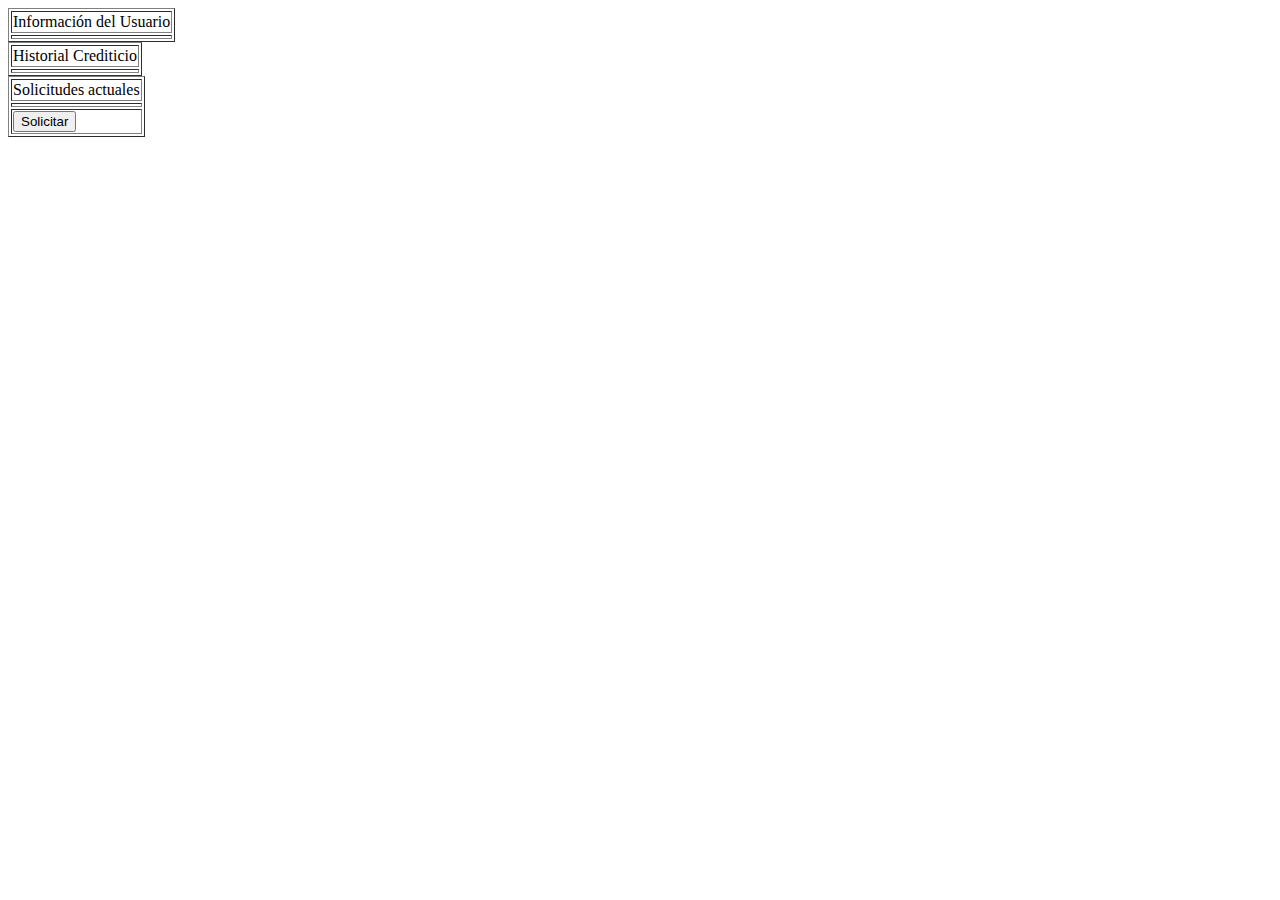
==== Vista/formulario.html @ 65b38c04 "Primeros pasos" ====
<!DOCTYPE html>
<html>
<head>
	<meta charset="utf-8">
	<title>EasyCredit</title>
</head>
<body>
	<section id="seccion1">
		<div id="informacion">
			<table border="1">
				<tr>
					<td>Información del Usuario</td>
				</tr>
				<tr>
					<td></td>
				</tr>
			</table>
		</div>
	</section>
	<section id="seccion2">
		<div id="historial">
			<table border="1">
				<tr>
					<td>Historial Crediticio</td>
				</tr>
				<tr>
					<td></td>
				</tr>
			</table>
		</div>
	</section>
	<section id="seccion3">
		<div id="solicitudes">
			<table border="1">
				<tr>
					<td>Solicitudes actuales</td>
				</tr>
				<tr>
					<td></td>
				</tr>
				<tr>
					<td><button id="solicitar">Solicitar</button></td>
				</tr>
			</table>
		</div>
	</section>
</body>
</html>
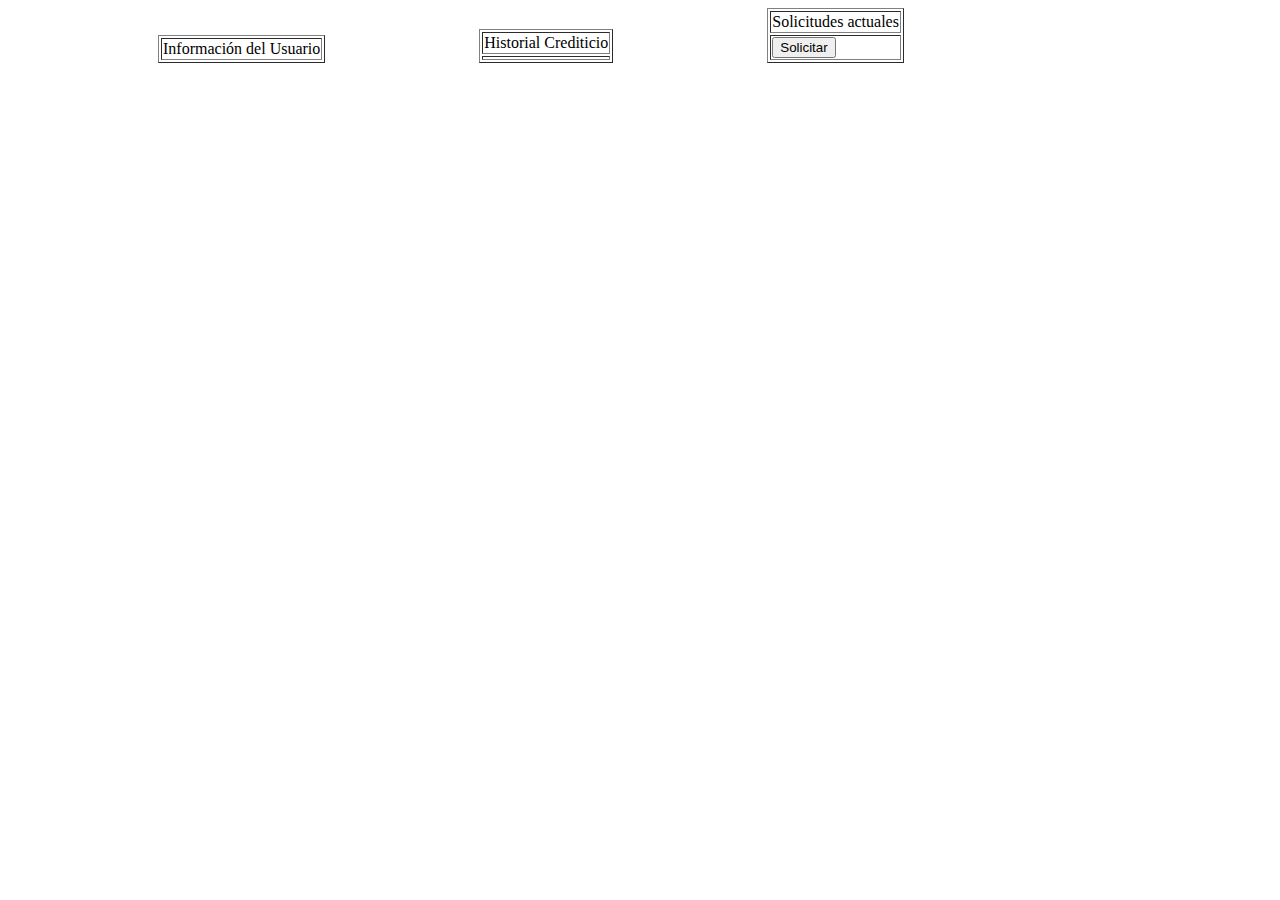
==== commit 9b3e5a43: "70% de funcionalidad" ====
--- a/Vista/formulario.html
+++ b/Vista/formulario.html
@@ -3,17 +3,22 @@
 <head>
 	<meta charset="utf-8">
 	<title>EasyCredit</title>
+
+	<script src="http://code.jquery.com/jquery-1.10.1.min.js"></script>
+
+	<script type="text/javascript" src="../Controlador/formularioController.js"></script>
+	<script type="text/javascript" src="../Controlador/conectionController.js"></script>
+
+	<link rel="stylesheet" type="text/css" href="css/estilos.css">
 </head>
 <body>
 	<section id="seccion1">
 		<div id="informacion">
 			<table border="1">
 				<tr>
-					<td>Información del Usuario</td>
+					<td colspan="2">Información del Usuario</td>
 				</tr>
-				<tr>
-					<td></td>
-				</tr>
+				<tbody id="contenidoUsuario"></tbody>
 			</table>
 		</div>
 	</section>
@@ -21,8 +26,9 @@
 		<div id="historial">
 			<table border="1">
 				<tr>
-					<td>Historial Crediticio</td>
+					<td colspan="2">Historial Crediticio</td>
 				</tr>
+				<tbody id="contenidoHistorial"></tbody>
 				<tr>
 					<td></td>
 				</tr>
@@ -33,11 +39,9 @@
 		<div id="solicitudes">
 			<table border="1">
 				<tr>
-					<td>Solicitudes actuales</td>
+					<td colspan="2">Solicitudes actuales</td>
 				</tr>
-				<tr>
-					<td></td>
-				</tr>
+				<tbody id="contenidoSolicitud"></tbody>
 				<tr>
 					<td><button id="solicitar">Solicitar</button></td>
 				</tr>
--- a/Vista/css/estilos.css
+++ b/Vista/css/estilos.css
@@ -0,0 +1,4 @@
+#seccion1, #seccion2, #seccion3{
+	display: inline-block;
+	margin-left: 150px;
+}
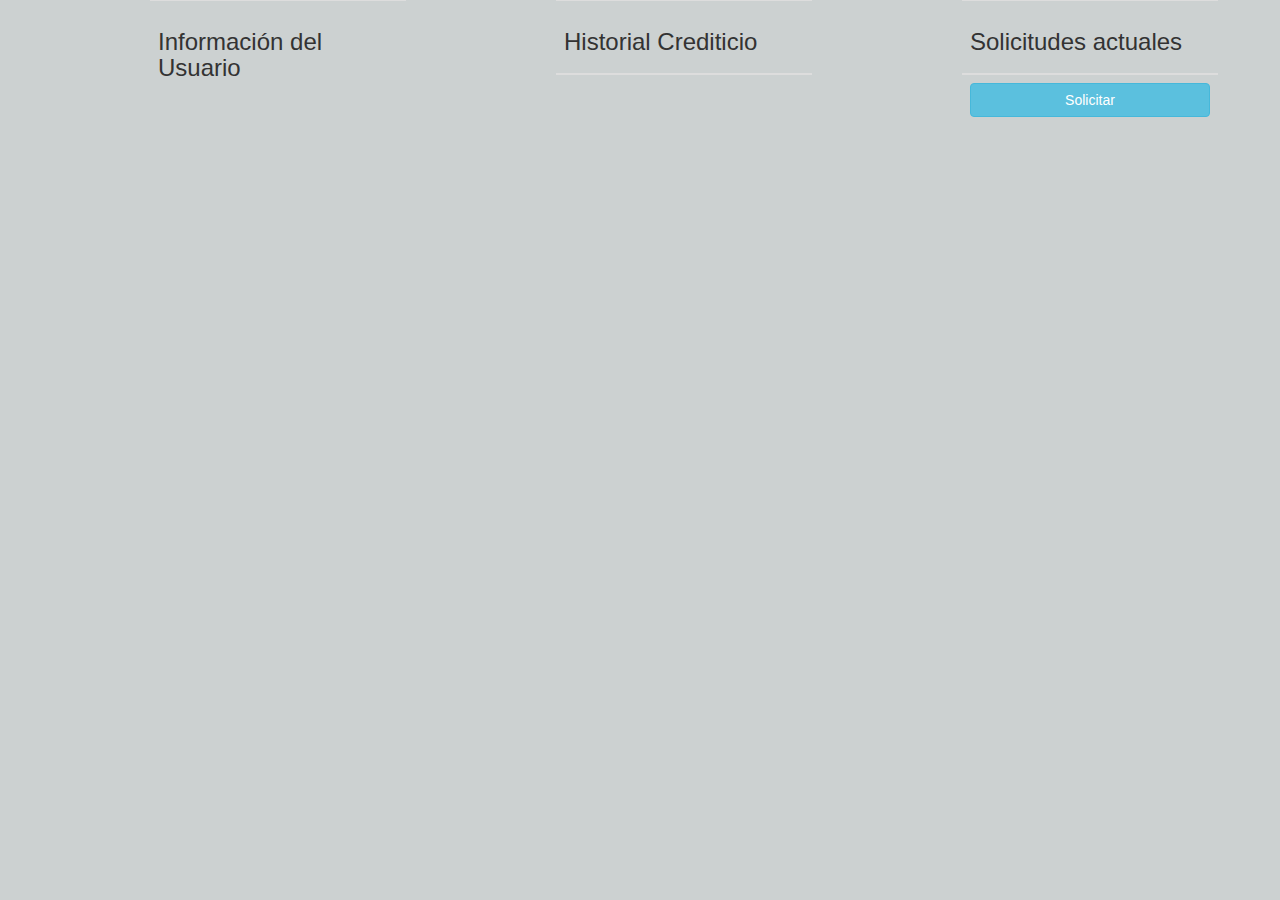
==== commit b68b13c3: "Respaldo de emergencia" ====
--- a/Vista/formulario.html
+++ b/Vista/formulario.html
@@ -3,6 +3,8 @@
 <head>
 	<meta charset="utf-8">
 	<title>EasyCredit</title>
+
+	<link rel="stylesheet" href="https://maxcdn.bootstrapcdn.com/bootstrap/3.3.7/css/bootstrap.min.css" integrity="sha384-BVYiiSIFeK1dGmJRAkycuHAHRg32OmUcww7on3RYdg4Va+PmSTsz/K68vbdEjh4u" crossorigin="anonymous">   
 
 	<script src="http://code.jquery.com/jquery-1.10.1.min.js"></script>
 
@@ -14,9 +16,9 @@
 <body>
 	<section id="seccion1">
 		<div id="informacion">
-			<table border="1">
+			<table class="table table-hover">
 				<tr>
-					<td colspan="2">Información del Usuario</td>
+					<td colspan="2"><h3>Información del Usuario</h3></td>
 				</tr>
 				<tbody id="contenidoUsuario"></tbody>
 			</table>
@@ -24,9 +26,9 @@
 	</section>
 	<section id="seccion2">
 		<div id="historial">
-			<table border="1">
+			<table class="table table-hover">
 				<tr>
-					<td colspan="2">Historial Crediticio</td>
+					<td colspan="2"><h3>Historial Crediticio</h3></td>
 				</tr>
 				<tbody id="contenidoHistorial"></tbody>
 				<tr>
@@ -37,13 +39,13 @@
 	</section>
 	<section id="seccion3">
 		<div id="solicitudes">
-			<table border="1">
+			<table class="table table-hover">
 				<tr>
-					<td colspan="2">Solicitudes actuales</td>
+					<td colspan="2"><h3>Solicitudes actuales</h3></td>
 				</tr>
 				<tbody id="contenidoSolicitud"></tbody>
 				<tr>
-					<td><button id="solicitar">Solicitar</button></td>
+					<td colspan="2" ><button type="button" class="btn btn-info btn-block"id="solicitar">Solicitar</button></td>
 				</tr>
 			</table>
 		</div>
--- a/Vista/css/estilos.css
+++ b/Vista/css/estilos.css
@@ -1,4 +1,11 @@
 #seccion1, #seccion2, #seccion3{
 	display: inline-block;
 	margin-left: 150px;
+	width: 20%;
+	float: left;
 }
+
+body{
+	background-color:  #ccd1d1
+;
+}